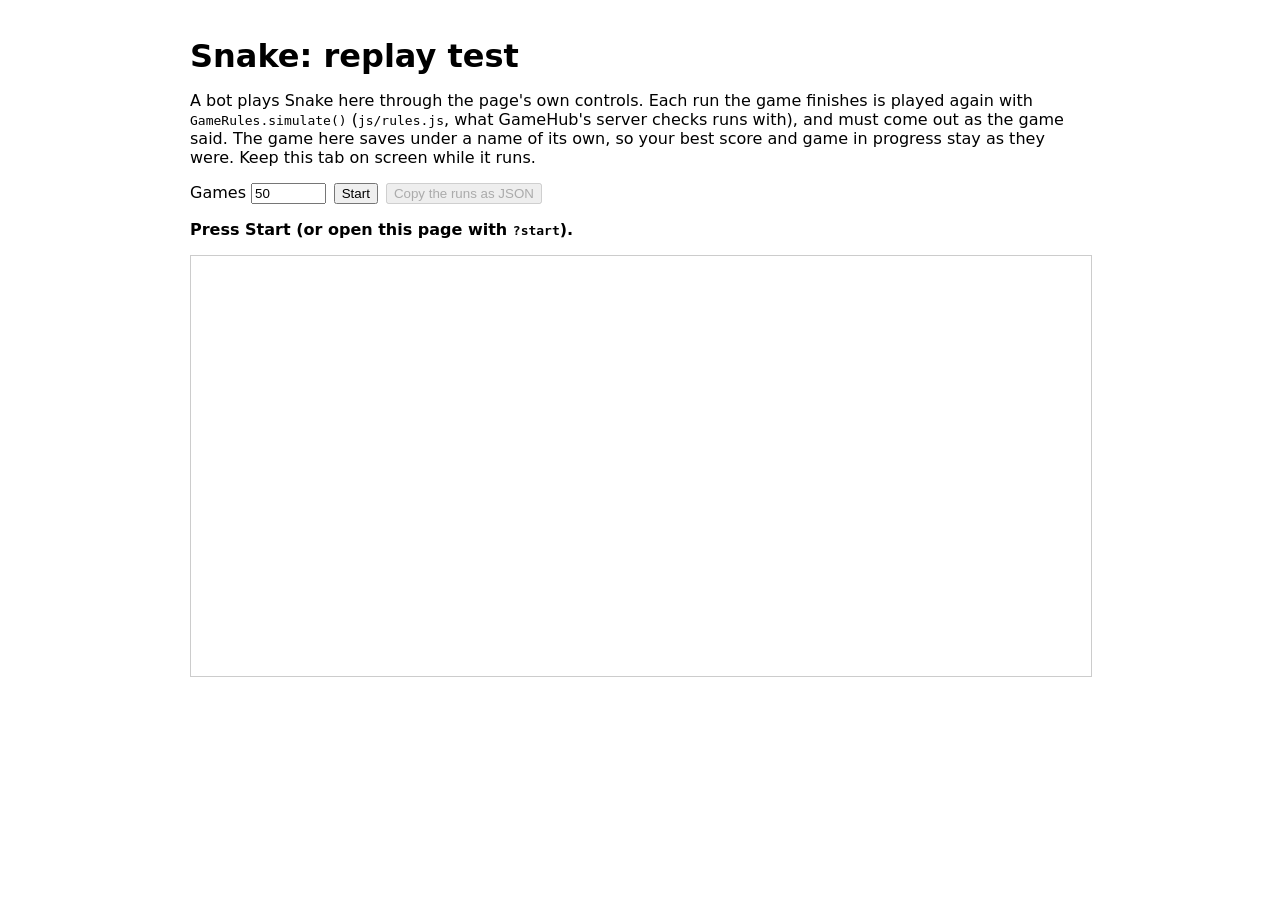
==== test/index.html @ b10e0a47 "Add replay test for Snake bot: automate gameplay and validate outcomes" ====
<!DOCTYPE html>
<html lang="en" data-game="snake">
<head>
    <meta charset="UTF-8">
    <meta name="viewport" content="width=device-width, initial-scale=1.0">
    <title>Snake: replay test</title>
    <meta name="description" content="A bot plays Snake through the page's own controls, and every run is checked with js/rules.js.">
    <meta name="robots" content="noindex">
    <style>
        body { font-family: system-ui, -apple-system, sans-serif; margin: 0 auto; padding: 1rem; max-width: 900px; }
        h1 { margin-bottom: 0.25rem; }
        form { display: flex; flex-wrap: wrap; gap: 0.5rem; align-items: center; margin: 1rem 0; }
        input { width: 5em; }
        iframe { display: block; width: 100%; height: 420px; border: 1px solid #ccc; }
        #summary { font-weight: bold; }
        #log { font-size: 0.85em; max-height: 50vh; overflow-y: auto; }
        .failed { color: #b00020; font-weight: bold; }
    </style>
</head>
<body>
<main>
    <h1>Snake: replay test</h1>
    <p>A bot plays Snake here through the page's own controls. Each run the game finishes is played again with
        <code>GameRules.simulate()</code> (<code>js/rules.js</code>, what GameHub's server checks runs with), and must come out as
        the game said. The game here saves under a name of its own, so your best score and game in progress stay as they
        were. Keep this tab on screen while it runs.</p>
    <form onsubmit="return false">
        <label>Games <input type="number" id="games" min="1" max="1000"></label>
        <button type="button" id="start">Start</button>
        <button type="button" id="copy" disabled>Copy the runs as JSON</button>
    </form>
    <p id="summary" role="status">Press Start (or open this page with <code>?start</code>).</p>
    <iframe id="game" title="Snake, played by the bot"></iframe>
    <ol id="log"></ol>
</main>
<!-- This game's bot, then the harness (the same file in every game) -->
<script src="bot.js"></script>
<script src="check.js"></script>
</body>
</html>
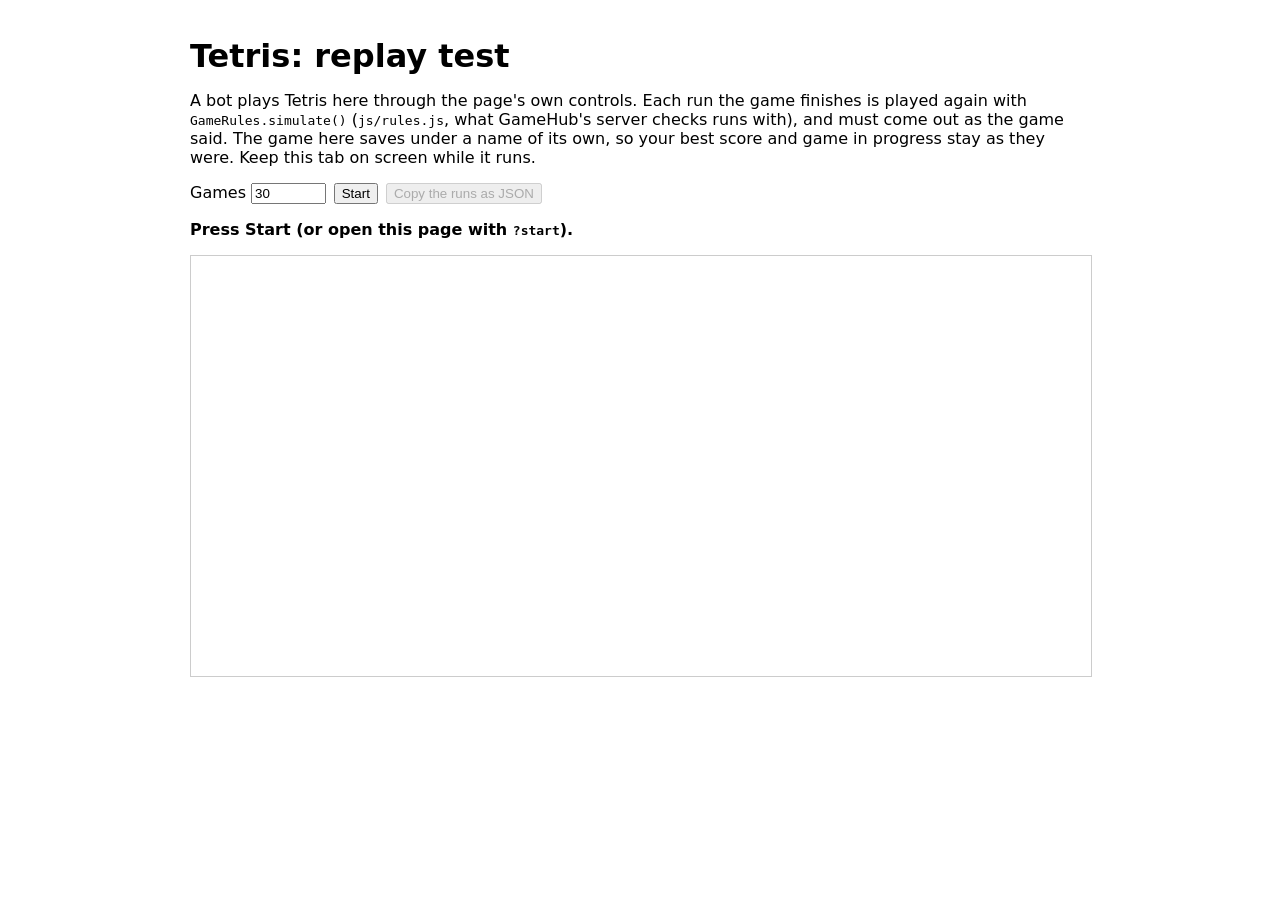
==== commit 6fb122a2: "Add replay test for Tetris bot: automate gameplay and validate outcomes" ====
--- a/test/index.html
+++ b/test/index.html
@@ -1,10 +1,10 @@
 <!DOCTYPE html>
-<html lang="en" data-game="snake">
+<html lang="en" data-game="tetris">
 <head>
     <meta charset="UTF-8">
     <meta name="viewport" content="width=device-width, initial-scale=1.0">
-    <title>Snake: replay test</title>
-    <meta name="description" content="A bot plays Snake through the page's own controls, and every run is checked with js/rules.js.">
+    <title>Tetris: replay test</title>
+    <meta name="description" content="A bot plays Tetris through the page's own controls, and every run is checked with js/rules.js.">
     <meta name="robots" content="noindex">
     <style>
         body { font-family: system-ui, -apple-system, sans-serif; margin: 0 auto; padding: 1rem; max-width: 900px; }
@@ -19,8 +19,8 @@
 </head>
 <body>
 <main>
-    <h1>Snake: replay test</h1>
-    <p>A bot plays Snake here through the page's own controls. Each run the game finishes is played again with
+    <h1>Tetris: replay test</h1>
+    <p>A bot plays Tetris here through the page's own controls. Each run the game finishes is played again with
         <code>GameRules.simulate()</code> (<code>js/rules.js</code>, what GameHub's server checks runs with), and must come out as
         the game said. The game here saves under a name of its own, so your best score and game in progress stay as they
         were. Keep this tab on screen while it runs.</p>
@@ -30,7 +30,7 @@
         <button type="button" id="copy" disabled>Copy the runs as JSON</button>
     </form>
     <p id="summary" role="status">Press Start (or open this page with <code>?start</code>).</p>
-    <iframe id="game" title="Snake, played by the bot"></iframe>
+    <iframe id="game" title="Tetris, played by the bot"></iframe>
     <ol id="log"></ol>
 </main>
 <!-- This game's bot, then the harness (the same file in every game) -->
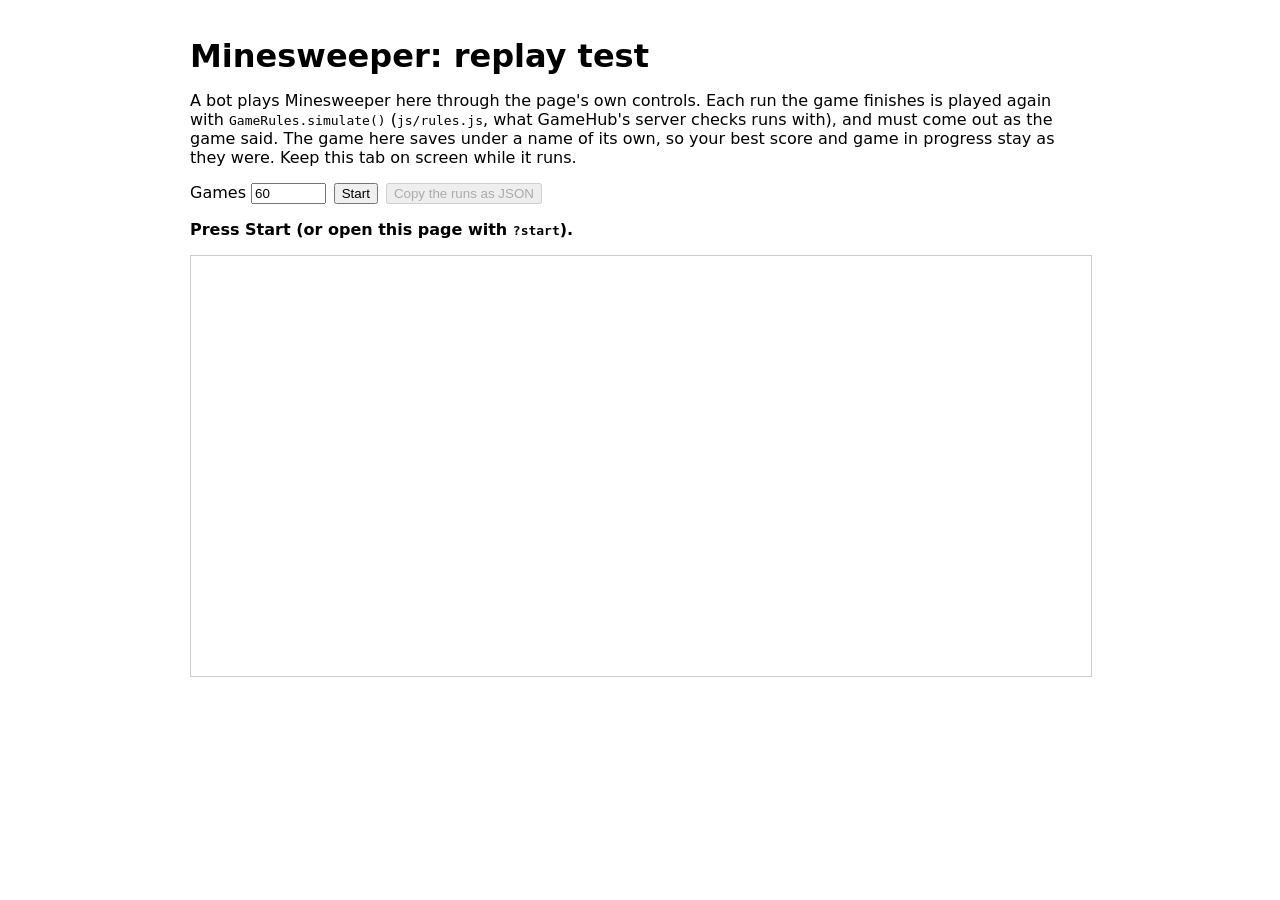
==== commit 9e7d880e: "Add replay test for Minesweeper bot: automate gameplay and validate outcomes" ====
--- a/test/index.html
+++ b/test/index.html
@@ -1,10 +1,10 @@
 <!DOCTYPE html>
-<html lang="en" data-game="tetris">
+<html lang="en" data-game="minesweeper">
 <head>
     <meta charset="UTF-8">
     <meta name="viewport" content="width=device-width, initial-scale=1.0">
-    <title>Tetris: replay test</title>
-    <meta name="description" content="A bot plays Tetris through the page's own controls, and every run is checked with js/rules.js.">
+    <title>Minesweeper: replay test</title>
+    <meta name="description" content="A bot plays Minesweeper through the page's own controls, and every run is checked with js/rules.js.">
     <meta name="robots" content="noindex">
     <style>
         body { font-family: system-ui, -apple-system, sans-serif; margin: 0 auto; padding: 1rem; max-width: 900px; }
@@ -19,8 +19,8 @@
 </head>
 <body>
 <main>
-    <h1>Tetris: replay test</h1>
-    <p>A bot plays Tetris here through the page's own controls. Each run the game finishes is played again with
+    <h1>Minesweeper: replay test</h1>
+    <p>A bot plays Minesweeper here through the page's own controls. Each run the game finishes is played again with
         <code>GameRules.simulate()</code> (<code>js/rules.js</code>, what GameHub's server checks runs with), and must come out as
         the game said. The game here saves under a name of its own, so your best score and game in progress stay as they
         were. Keep this tab on screen while it runs.</p>
@@ -30,7 +30,7 @@
         <button type="button" id="copy" disabled>Copy the runs as JSON</button>
     </form>
     <p id="summary" role="status">Press Start (or open this page with <code>?start</code>).</p>
-    <iframe id="game" title="Tetris, played by the bot"></iframe>
+    <iframe id="game" title="Minesweeper, played by the bot"></iframe>
     <ol id="log"></ol>
 </main>
 <!-- This game's bot, then the harness (the same file in every game) -->
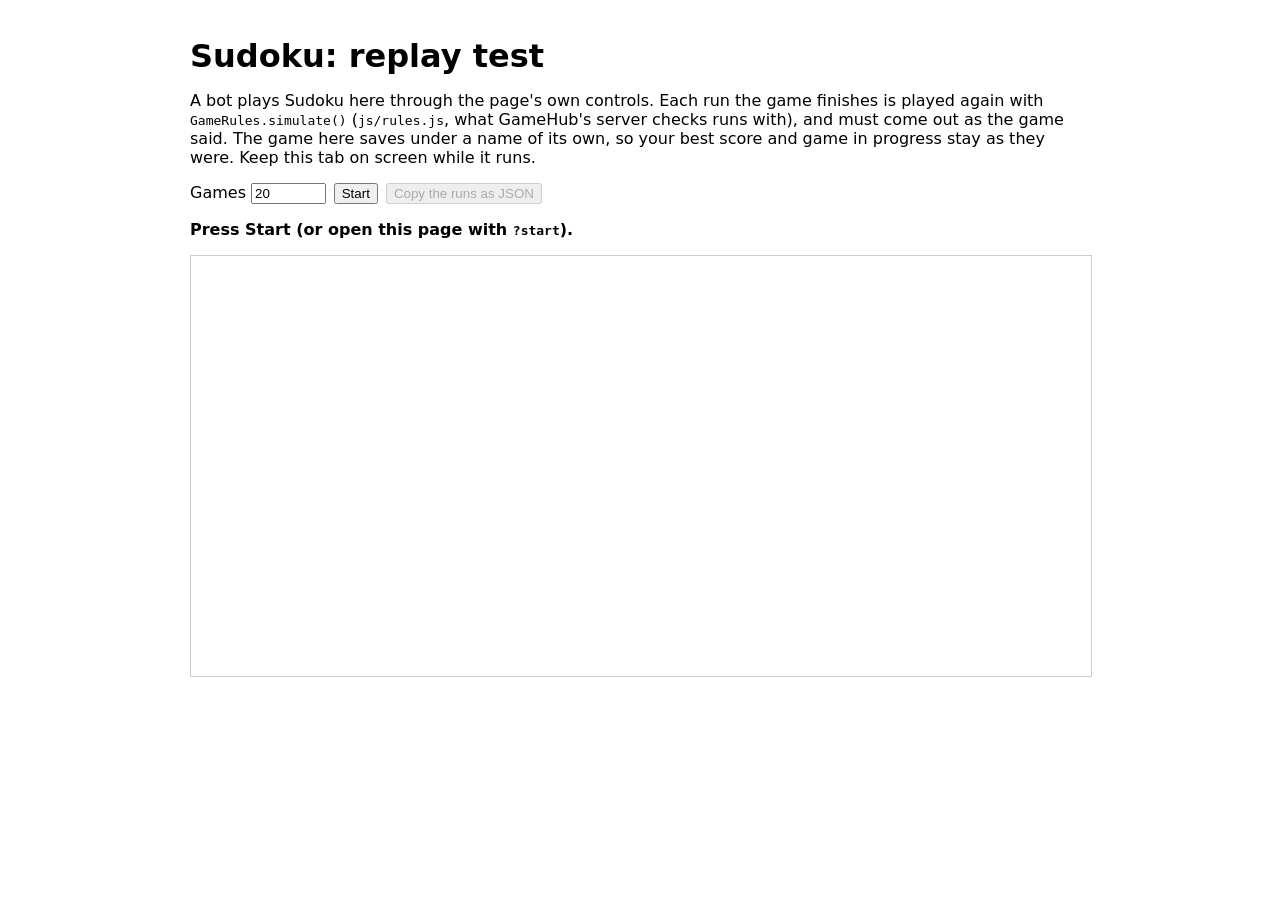
==== commit fdfbfc70: "Add replay test for Sudoku bot: automate gameplay and validate outcomes" ====
--- a/test/index.html
+++ b/test/index.html
@@ -1,10 +1,10 @@
 <!DOCTYPE html>
-<html lang="en" data-game="minesweeper">
+<html lang="en" data-game="sudoku">
 <head>
     <meta charset="UTF-8">
     <meta name="viewport" content="width=device-width, initial-scale=1.0">
-    <title>Minesweeper: replay test</title>
-    <meta name="description" content="A bot plays Minesweeper through the page's own controls, and every run is checked with js/rules.js.">
+    <title>Sudoku: replay test</title>
+    <meta name="description" content="A bot plays Sudoku through the page's own controls, and every run is checked with js/rules.js.">
     <meta name="robots" content="noindex">
     <style>
         body { font-family: system-ui, -apple-system, sans-serif; margin: 0 auto; padding: 1rem; max-width: 900px; }
@@ -19,8 +19,8 @@
 </head>
 <body>
 <main>
-    <h1>Minesweeper: replay test</h1>
-    <p>A bot plays Minesweeper here through the page's own controls. Each run the game finishes is played again with
+    <h1>Sudoku: replay test</h1>
+    <p>A bot plays Sudoku here through the page's own controls. Each run the game finishes is played again with
         <code>GameRules.simulate()</code> (<code>js/rules.js</code>, what GameHub's server checks runs with), and must come out as
         the game said. The game here saves under a name of its own, so your best score and game in progress stay as they
         were. Keep this tab on screen while it runs.</p>
@@ -30,7 +30,7 @@
         <button type="button" id="copy" disabled>Copy the runs as JSON</button>
     </form>
     <p id="summary" role="status">Press Start (or open this page with <code>?start</code>).</p>
-    <iframe id="game" title="Minesweeper, played by the bot"></iframe>
+    <iframe id="game" title="Sudoku, played by the bot"></iframe>
     <ol id="log"></ol>
 </main>
 <!-- This game's bot, then the harness (the same file in every game) -->
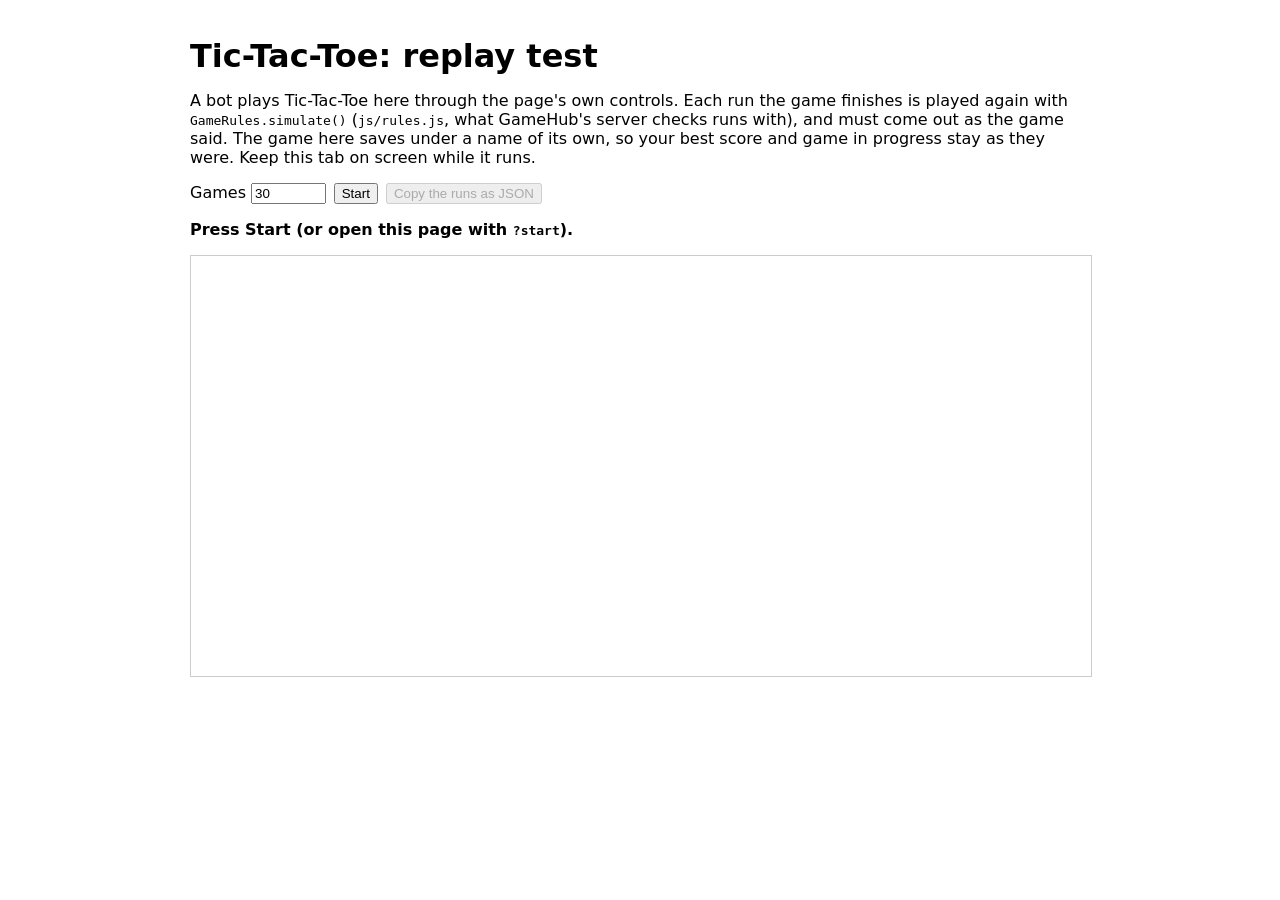
==== commit 213d001e: "Tic-Tac-Toe: matches against a minimax bot, in pencil on notebook paper; rules.js, GameHub's frame v" ====
--- a/test/index.html
+++ b/test/index.html
@@ -1,10 +1,10 @@
 <!DOCTYPE html>
-<html lang="en" data-game="sudoku">
+<html lang="en" data-game="tic-tac-toe">
 <head>
     <meta charset="UTF-8">
     <meta name="viewport" content="width=device-width, initial-scale=1.0">
-    <title>Sudoku: replay test</title>
-    <meta name="description" content="A bot plays Sudoku through the page's own controls, and every run is checked with js/rules.js.">
+    <title>Tic-Tac-Toe: replay test</title>
+    <meta name="description" content="A bot plays Tic-Tac-Toe through the page's own controls, and every run is checked with js/rules.js.">
     <meta name="robots" content="noindex">
     <style>
         body { font-family: system-ui, -apple-system, sans-serif; margin: 0 auto; padding: 1rem; max-width: 900px; }
@@ -19,8 +19,8 @@
 </head>
 <body>
 <main>
-    <h1>Sudoku: replay test</h1>
-    <p>A bot plays Sudoku here through the page's own controls. Each run the game finishes is played again with
+    <h1>Tic-Tac-Toe: replay test</h1>
+    <p>A bot plays Tic-Tac-Toe here through the page's own controls. Each run the game finishes is played again with
         <code>GameRules.simulate()</code> (<code>js/rules.js</code>, what GameHub's server checks runs with), and must come out as
         the game said. The game here saves under a name of its own, so your best score and game in progress stay as they
         were. Keep this tab on screen while it runs.</p>
@@ -30,7 +30,7 @@
         <button type="button" id="copy" disabled>Copy the runs as JSON</button>
     </form>
     <p id="summary" role="status">Press Start (or open this page with <code>?start</code>).</p>
-    <iframe id="game" title="Sudoku, played by the bot"></iframe>
+    <iframe id="game" title="Tic-Tac-Toe, played by the bot"></iframe>
     <ol id="log"></ol>
 </main>
 <!-- This game's bot, then the harness (the same file in every game) -->
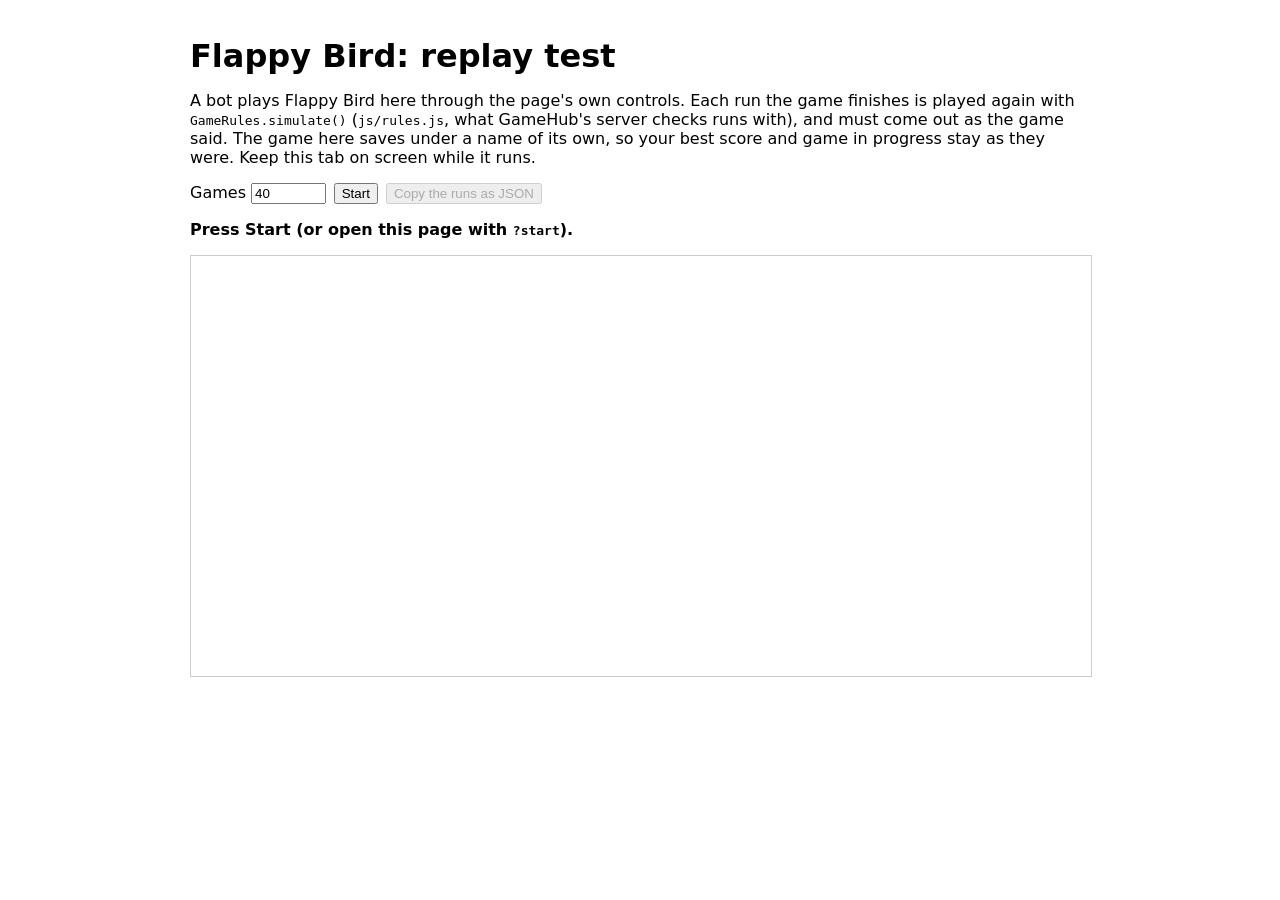
==== commit dc1acb37: "Flappy Bird: the classic one-button game in the original's style; rules.js, GameHub's frame view and" ====
--- a/test/index.html
+++ b/test/index.html
@@ -1,10 +1,10 @@
 <!DOCTYPE html>
-<html lang="en" data-game="tic-tac-toe">
+<html lang="en" data-game="flappy-bird">
 <head>
     <meta charset="UTF-8">
     <meta name="viewport" content="width=device-width, initial-scale=1.0">
-    <title>Tic-Tac-Toe: replay test</title>
-    <meta name="description" content="A bot plays Tic-Tac-Toe through the page's own controls, and every run is checked with js/rules.js.">
+    <title>Flappy Bird: replay test</title>
+    <meta name="description" content="A bot plays Flappy Bird through the page's own controls, and every run is checked with js/rules.js.">
     <meta name="robots" content="noindex">
     <style>
         body { font-family: system-ui, -apple-system, sans-serif; margin: 0 auto; padding: 1rem; max-width: 900px; }
@@ -19,8 +19,8 @@
 </head>
 <body>
 <main>
-    <h1>Tic-Tac-Toe: replay test</h1>
-    <p>A bot plays Tic-Tac-Toe here through the page's own controls. Each run the game finishes is played again with
+    <h1>Flappy Bird: replay test</h1>
+    <p>A bot plays Flappy Bird here through the page's own controls. Each run the game finishes is played again with
         <code>GameRules.simulate()</code> (<code>js/rules.js</code>, what GameHub's server checks runs with), and must come out as
         the game said. The game here saves under a name of its own, so your best score and game in progress stay as they
         were. Keep this tab on screen while it runs.</p>
@@ -30,7 +30,7 @@
         <button type="button" id="copy" disabled>Copy the runs as JSON</button>
     </form>
     <p id="summary" role="status">Press Start (or open this page with <code>?start</code>).</p>
-    <iframe id="game" title="Tic-Tac-Toe, played by the bot"></iframe>
+    <iframe id="game" title="Flappy Bird, played by the bot"></iframe>
     <ol id="log"></ol>
 </main>
 <!-- This game's bot, then the harness (the same file in every game) -->
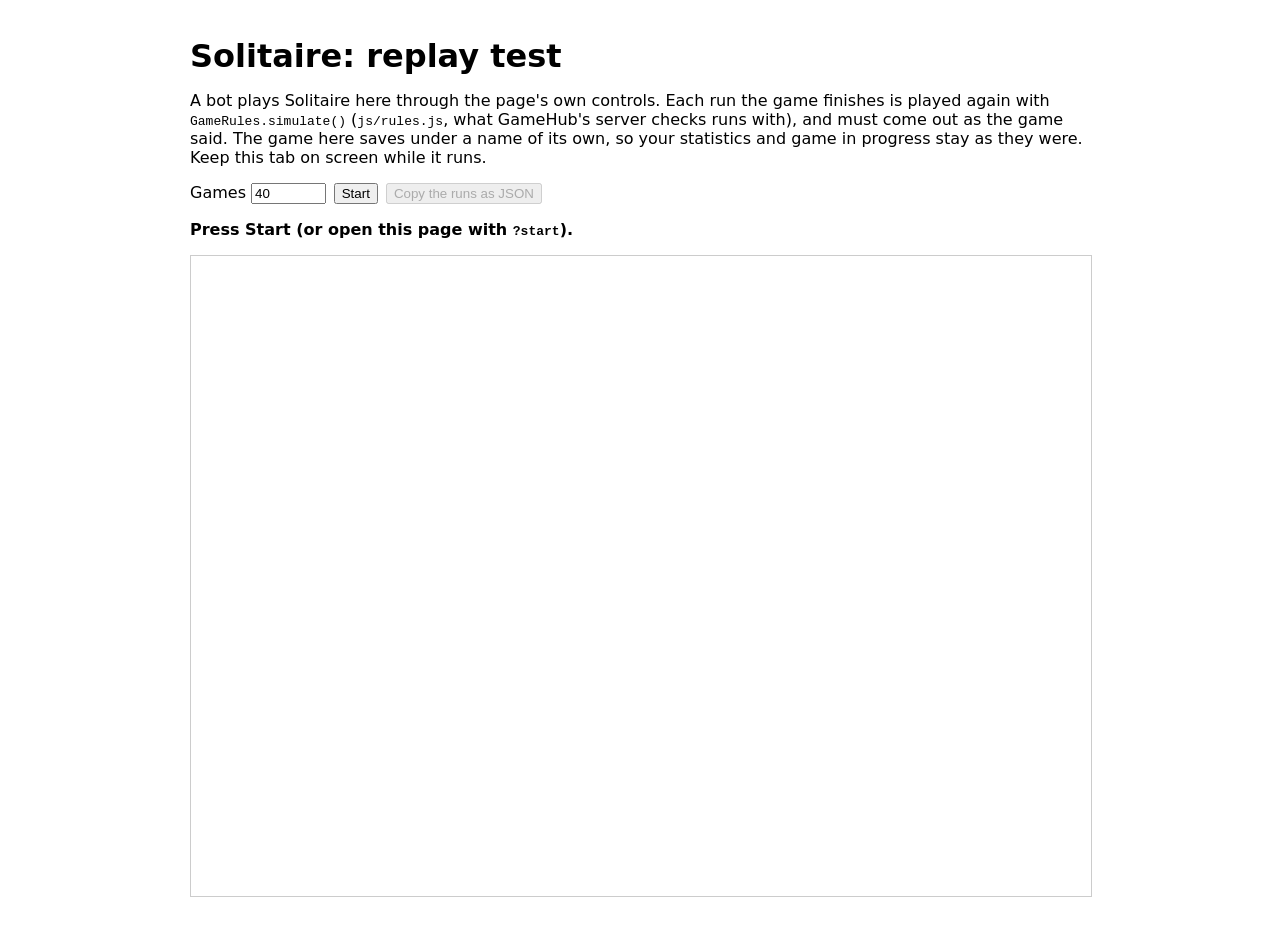
==== commit ec2280f6: "Solitaire: Klondike as Windows 7 played it, with Windows 7's card sheet; rules.js, GameHub's frame v" ====
--- a/test/index.html
+++ b/test/index.html
@@ -1,17 +1,17 @@
 <!DOCTYPE html>
-<html lang="en" data-game="flappy-bird">
+<html lang="en" data-game="solitaire">
 <head>
     <meta charset="UTF-8">
     <meta name="viewport" content="width=device-width, initial-scale=1.0">
-    <title>Flappy Bird: replay test</title>
-    <meta name="description" content="A bot plays Flappy Bird through the page's own controls, and every run is checked with js/rules.js.">
+    <title>Solitaire: replay test</title>
+    <meta name="description" content="A bot plays Solitaire through the page's own controls, and every run is checked with js/rules.js.">
     <meta name="robots" content="noindex">
     <style>
         body { font-family: system-ui, -apple-system, sans-serif; margin: 0 auto; padding: 1rem; max-width: 900px; }
         h1 { margin-bottom: 0.25rem; }
         form { display: flex; flex-wrap: wrap; gap: 0.5rem; align-items: center; margin: 1rem 0; }
         input { width: 5em; }
-        iframe { display: block; width: 100%; height: 420px; border: 1px solid #ccc; }
+        iframe { display: block; width: 100%; height: 640px; border: 1px solid #ccc; }
         #summary { font-weight: bold; }
         #log { font-size: 0.85em; max-height: 50vh; overflow-y: auto; }
         .failed { color: #b00020; font-weight: bold; }
@@ -19,10 +19,10 @@
 </head>
 <body>
 <main>
-    <h1>Flappy Bird: replay test</h1>
-    <p>A bot plays Flappy Bird here through the page's own controls. Each run the game finishes is played again with
+    <h1>Solitaire: replay test</h1>
+    <p>A bot plays Solitaire here through the page's own controls. Each run the game finishes is played again with
         <code>GameRules.simulate()</code> (<code>js/rules.js</code>, what GameHub's server checks runs with), and must come out as
-        the game said. The game here saves under a name of its own, so your best score and game in progress stay as they
+        the game said. The game here saves under a name of its own, so your statistics and game in progress stay as they
         were. Keep this tab on screen while it runs.</p>
     <form onsubmit="return false">
         <label>Games <input type="number" id="games" min="1" max="1000"></label>
@@ -30,7 +30,7 @@
         <button type="button" id="copy" disabled>Copy the runs as JSON</button>
     </form>
     <p id="summary" role="status">Press Start (or open this page with <code>?start</code>).</p>
-    <iframe id="game" title="Flappy Bird, played by the bot"></iframe>
+    <iframe id="game" title="Solitaire, played by the bot"></iframe>
     <ol id="log"></ol>
 </main>
 <!-- This game's bot, then the harness (the same file in every game) -->
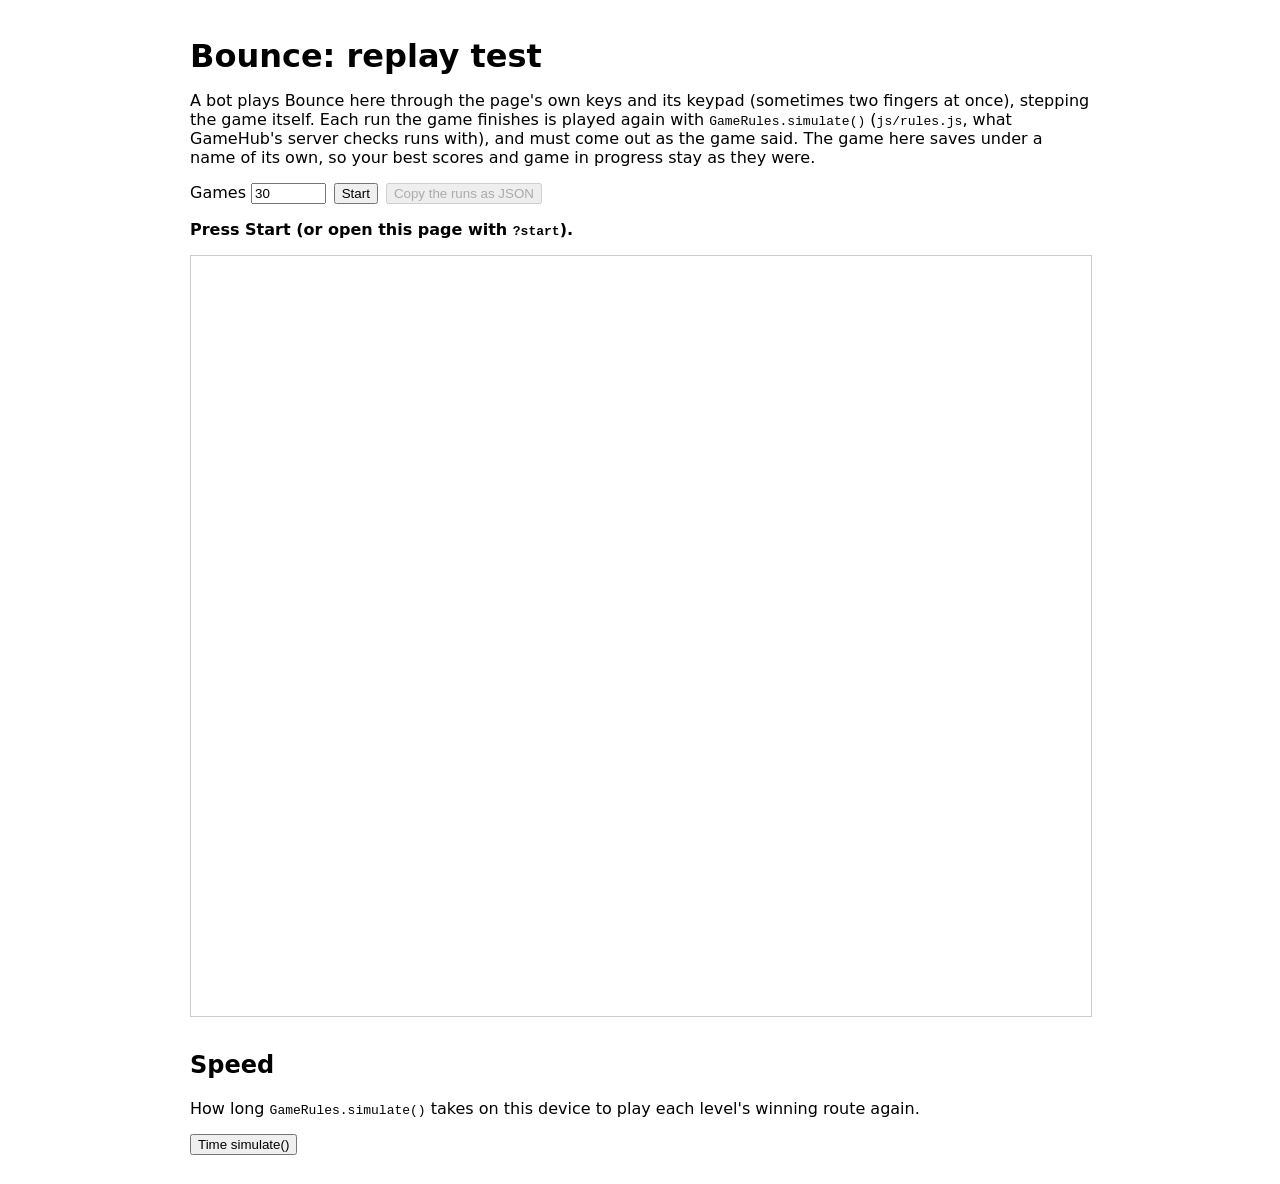
==== commit c00c78ec: "Bounce: Nokia's Bounce 1.24 on a phone's screen and keypad; rules.js, GameHub's frame view and runs," ====
--- a/test/index.html
+++ b/test/index.html
@@ -1,17 +1,17 @@
 <!DOCTYPE html>
-<html lang="en" data-game="solitaire">
+<html lang="en" data-game="bounce">
 <head>
     <meta charset="UTF-8">
     <meta name="viewport" content="width=device-width, initial-scale=1.0">
-    <title>Solitaire: replay test</title>
-    <meta name="description" content="A bot plays Solitaire through the page's own controls, and every run is checked with js/rules.js.">
+    <title>Bounce: replay test</title>
+    <meta name="description" content="A bot plays Bounce through the page's own keys and keypad, and every run is checked with js/rules.js.">
     <meta name="robots" content="noindex">
     <style>
         body { font-family: system-ui, -apple-system, sans-serif; margin: 0 auto; padding: 1rem; max-width: 900px; }
         h1 { margin-bottom: 0.25rem; }
         form { display: flex; flex-wrap: wrap; gap: 0.5rem; align-items: center; margin: 1rem 0; }
         input { width: 5em; }
-        iframe { display: block; width: 100%; height: 640px; border: 1px solid #ccc; }
+        iframe { display: block; width: 100%; height: 760px; border: 1px solid #ccc; }
         #summary { font-weight: bold; }
         #log { font-size: 0.85em; max-height: 50vh; overflow-y: auto; }
         .failed { color: #b00020; font-weight: bold; }
@@ -19,22 +19,33 @@
 </head>
 <body>
 <main>
-    <h1>Solitaire: replay test</h1>
-    <p>A bot plays Solitaire here through the page's own controls. Each run the game finishes is played again with
-        <code>GameRules.simulate()</code> (<code>js/rules.js</code>, what GameHub's server checks runs with), and must come out as
-        the game said. The game here saves under a name of its own, so your statistics and game in progress stay as they
-        were. Keep this tab on screen while it runs.</p>
+    <h1>Bounce: replay test</h1>
+    <p>A bot plays Bounce here through the page's own keys and its keypad (sometimes two fingers at once), stepping the
+        game itself. Each run the game finishes is played again with <code>GameRules.simulate()</code> (<code>js/rules.js</code>,
+        what GameHub's server checks runs with), and must come out as the game said. The game here saves under a name of its
+        own, so your best scores and game in progress stay as they were.</p>
     <form onsubmit="return false">
         <label>Games <input type="number" id="games" min="1" max="1000"></label>
         <button type="button" id="start">Start</button>
         <button type="button" id="copy" disabled>Copy the runs as JSON</button>
     </form>
     <p id="summary" role="status">Press Start (or open this page with <code>?start</code>).</p>
-    <iframe id="game" title="Solitaire, played by the bot"></iframe>
+    <iframe id="game" title="Bounce, played by the bot"></iframe>
     <ol id="log"></ol>
+    <h2>Speed</h2>
+    <p>How long <code>GameRules.simulate()</code> takes on this device to play each level's winning route again.</p>
+    <button type="button" id="time">Time simulate()</button>
+    <pre id="times"></pre>
 </main>
 <!-- This game's bot, then the harness (the same file in every game) -->
 <script src="bot.js"></script>
 <script src="check.js"></script>
+<!-- The speed test: the game's rules, played along the bot's routes -->
+<script src="../js/rules.js"></script>
+<script>
+    document.getElementById('time').addEventListener('click', () => {
+        document.getElementById('times').textContent = window.ReplayBot.timeSimulate(GameRules).join('\n');
+    });
+</script>
 </body>
 </html>
